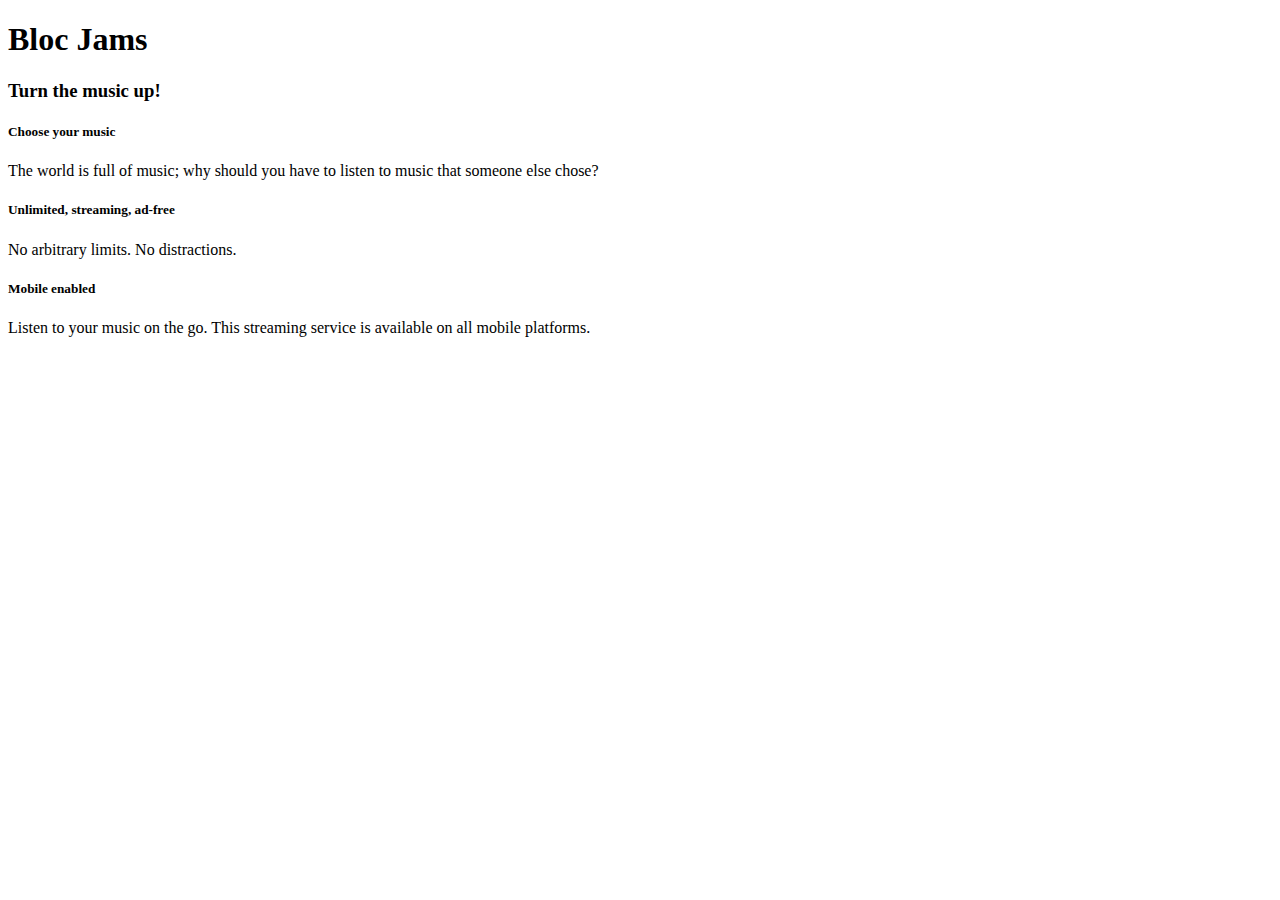
==== index.html @ f0aca8a3 "checkpoint 2 completed" ====
<!DOCTYPE html>
<html>
    <head>
        <title>Bloc Jams</title>
    </head>
    <body>
        <nav> <!-- navigation bar -->
         </nav>
         <section> <!-- hero content -->
             <h1>Bloc Jams</h1>
             <h3>Turn the music up!</h3>
         </section>
         <section> <!-- selling points -->
             <div>
                 <h5>Choose your music</h5>
                 <p>The world is full of music; why should you have to listen to music that someone else chose?</p>
             </div>
             <div>
                 <h5>Unlimited, streaming, ad-free</h5>
                 <p>No arbitrary limits. No distractions.</p>
             </div>
             <div>
                 <h5>Mobile enabled</h5>
                 <p>Listen to your music on the go. This streaming service is available on all mobile platforms.</p>
             </div>
         </section>
    </body>
</html>
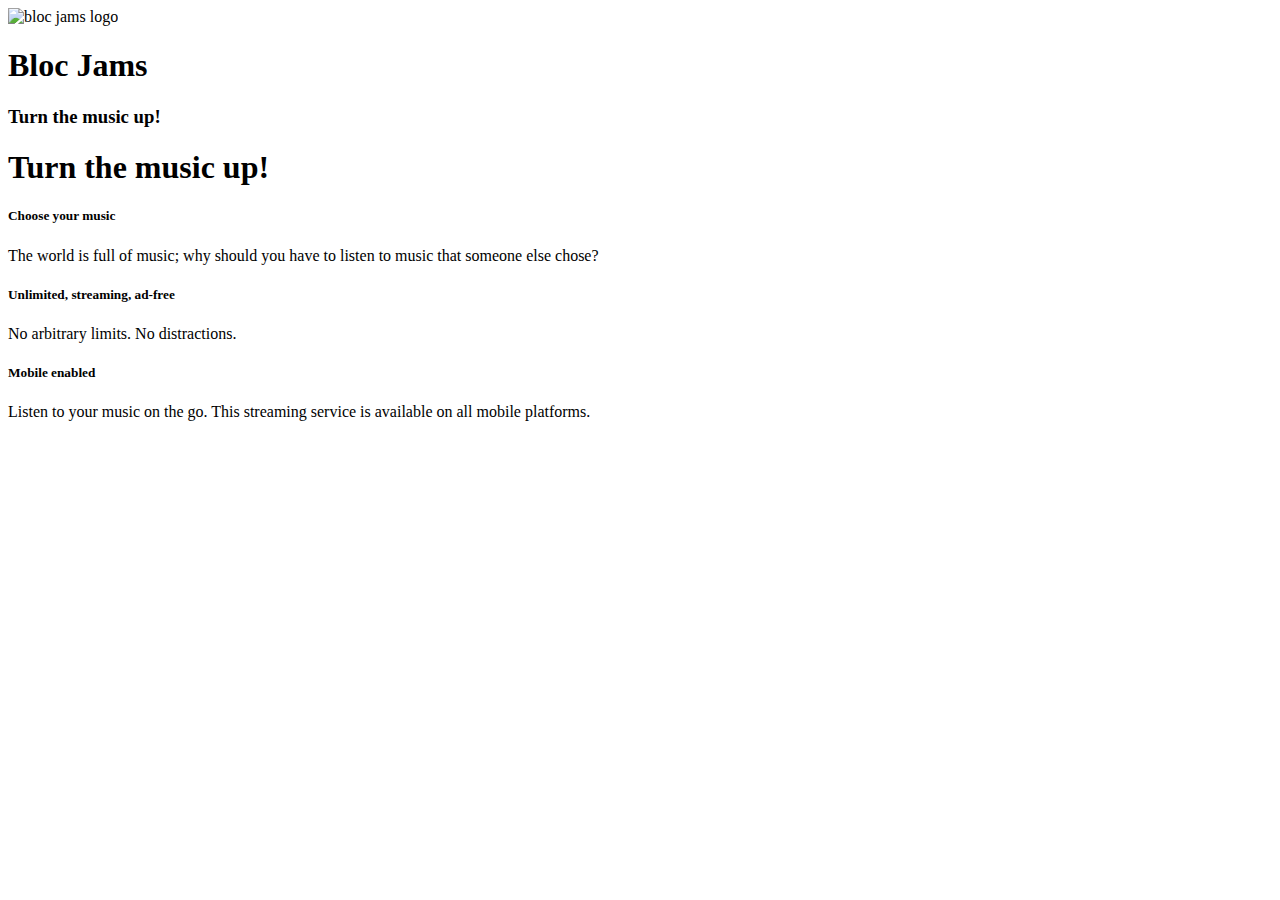
==== commit d6199e0e: "moving index" ====
--- a/index.html
+++ b/index.html
@@ -2,26 +2,35 @@
 <html>
     <head>
         <title>Bloc Jams</title>
+        <link rel="stylesheet" type="text/css" href="http://fonts.googleapis.com/css?family=Open+Sans:400,800,600,700,300">
+         <link rel="stylesheet" type="text/css" href="http://code.ionicframework.com/ionicons/2.0.1/css/ionicons.min.css">
+         <link rel="stylesheet" type="text/css" href="styles/normalize.css">
+         <link rel="stylesheet" type="text/css" href="styles/main.css">
     </head>
-    <body>
-        <nav> <!-- navigation bar -->
+    <body class="landing">
+         <nav class="navbar"> <!-- nav bar -->
+             <img src="assets/images/bloc_jams_logo.png" alt="bloc jams logo" class="logo">
          </nav>
-         <section> <!-- hero content -->
+         <section class="hero-content"> <!-- hero content -->
              <h1>Bloc Jams</h1>
              <h3>Turn the music up!</h3>
+             <h1 class="hero-title">Turn the music up!</h1>
          </section>
-         <section> <!-- selling points -->
-             <div>
-                 <h5>Choose your music</h5>
-                 <p>The world is full of music; why should you have to listen to music that someone else chose?</p>
+          <section class="selling-points"> <!-- selling points -->
+             <div class="point">
+                 <span class="ion-music-note"></span>
+                 <h5 class="point-title">Choose your music</h5>
+                 <p class="point-description">The world is full of music; why should you have to listen to music that someone else chose?</p>
              </div>
-             <div>
-                 <h5>Unlimited, streaming, ad-free</h5>
-                 <p>No arbitrary limits. No distractions.</p>
+             <div class="point">
+                 <span class="ion-radio-waves"></span>
+                 <h5 class="point-title">Unlimited, streaming, ad-free</h5>
+                 <p class="point-description">No arbitrary limits. No distractions.</p>
              </div>
-             <div>
-                 <h5>Mobile enabled</h5>
-                 <p>Listen to your music on the go. This streaming service is available on all mobile platforms.</p>
+             <div class="point">
+                 <span class="ion-iphone"></span>
+                 <h5 class="point-title">Mobile enabled</h5>
+                 <p class="point-description">Listen to your music on the go. This streaming service is available on all mobile platforms.</p>
              </div>
          </section>
     </body>
